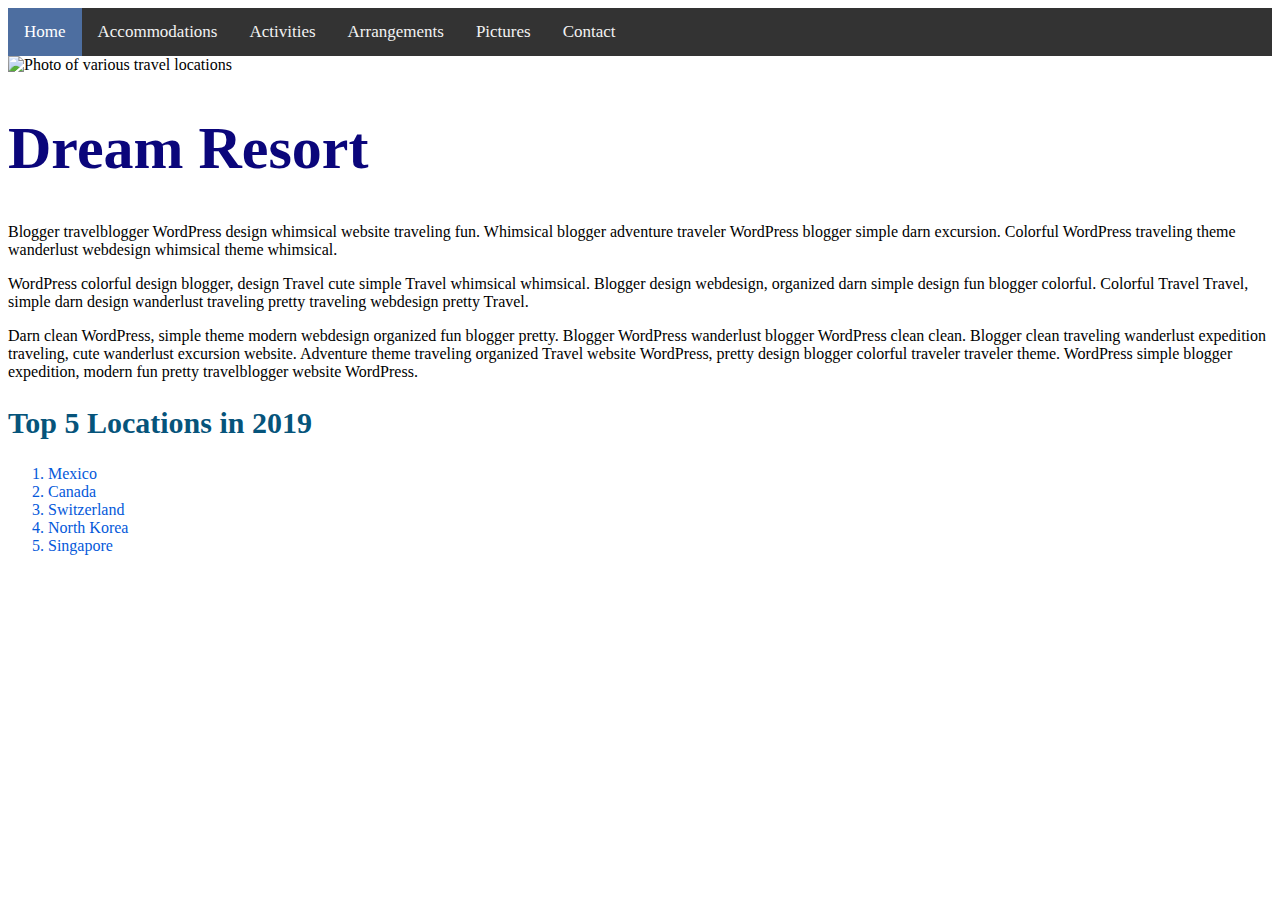
==== index.html @ a675d06d "adds css for blue theme" ====
<!DOCTYPE html>
<html lang="en" dir="ltr">
  <head>
    <link rel="stylesheet" type="text/css" href="css/styles.css">
    <meta charset="utf-8">
    <title>Travel Resort</title>
  </head>
  <body>

    <div class="topnav">
      <a class="active" href="index.html">Home</a>
      <a href="accommodations.html">Accommodations</a>
      <a href="activities.html">Activities</a>
      <a href="travel_arrangements.html">Arrangements</a>
      <a href="pictures.html">Pictures</a>
      <a href="contact_information.html">Contact</a>
    </div>

    <img src="img/travel_banner.jpg" alt="Photo of various travel locations" width="100%">
    <h1>Dream Resort</h1>
    <p>Blogger travelblogger WordPress design whimsical website traveling fun. Whimsical blogger adventure traveler WordPress blogger simple darn excursion. Colorful WordPress traveling theme wanderlust webdesign whimsical theme whimsical.</p>

    <p>WordPress colorful design blogger, design Travel cute simple Travel whimsical whimsical. Blogger design webdesign, organized darn simple design fun blogger colorful. Colorful Travel Travel, simple darn design wanderlust traveling pretty traveling webdesign pretty Travel.</p>

    <p>Darn clean WordPress, simple theme modern webdesign organized fun blogger pretty. Blogger WordPress wanderlust blogger WordPress clean clean. Blogger clean traveling wanderlust expedition traveling, cute wanderlust excursion website. Adventure theme traveling organized Travel website WordPress, pretty design blogger colorful traveler traveler theme. WordPress simple blogger expedition, modern fun pretty travelblogger website WordPress.</p>
    <h2>Top 5 Locations in 2019</h2>
    <ol>
      <li>Mexico</li>
      <li>Canada</li>
      <li>Switzerland</li>
      <li>North Korea</li>
      <li>Singapore</li>
    </ol>
  </body>
</html>
---- css/styles.css ----
.topnav {
  background-color: #333;
  overflow: hidden;
}

/* Style the links inside the navigation bar */
.topnav a {
  float: left;
  color: #f2f2f2;
  text-align: center;
  padding: 14px 16px;
  text-decoration: none;
  font-size: 17px;
}

/* Change the color of links on hover */
.topnav a:hover {
  background-color: #ddd;
  color: black;
}

/* Add a color to the active/current link */
.topnav a.active {
  background-color: #4D6EA0;
  color: white;
}

h1 {
  color: #0B067B;
  font-size: 60px;
  font-family: cursive;
}

h2 {
  color: #06547B;
  font-size: 30px;
  font-weight: bold;
}

li {
  color: #0459DA;
}
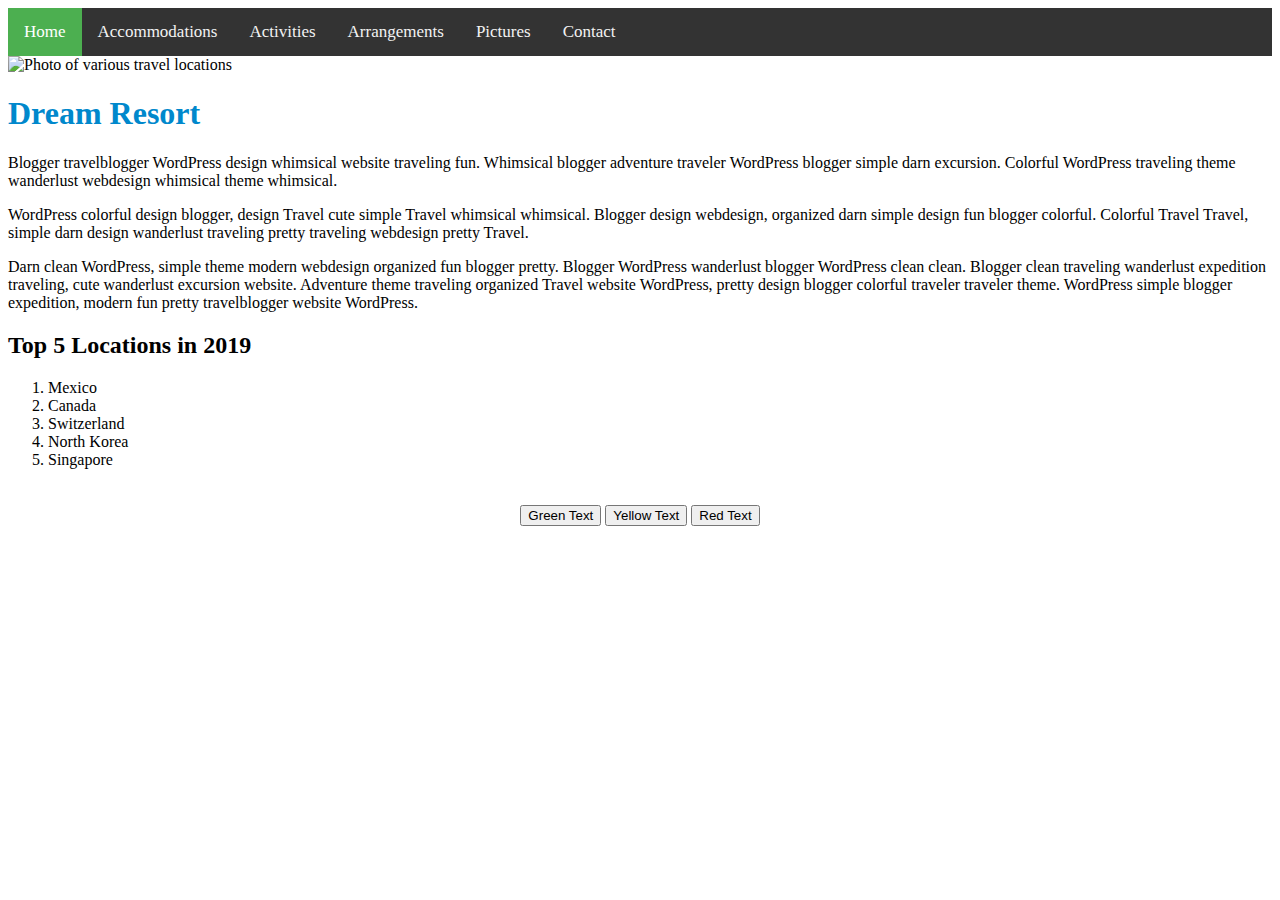
==== commit bc329b85: "add more $ functions and mildly infuriating buttons." ====
--- a/index.html
+++ b/index.html
@@ -1,7 +1,11 @@
 <!DOCTYPE html>
 <html lang="en" dir="ltr">
   <head>
+    <link rel="stylesheet"
+    href="https://stackpath.bootstrapcdn.com/bootstrap/4.1.3/css/bootstrap.min.css" integrity="sha384-MCw98/SFnGE8fJT3GXwEOngsV7Zt27NXFoaoApmYm81iuXoPkFOJwJ8ERdknLPMO" crossorigin="anonymous">
     <link rel="stylesheet" type="text/css" href="css/styles.css">
+    <script src="js/jquery-3.4.1.js"></script>
+    <script src="js/scripts.js"></script>
     <meta charset="utf-8">
     <title>Travel Resort</title>
   </head>
@@ -31,5 +35,23 @@
       <li>North Korea</li>
       <li>Singapore</li>
     </ol>
+    <div class="buttons">
+      <button class="btn btn-success" id="green">Green Text</button>
+      <button class="btn btn-warning" id="yellow">Yellow Text</button>
+      <button class="btn btn-danger" id="red">Red Text</button>
+    </div>
+    <div class="container">
+      <div class="row">
+        <div class="col-md-4"></div>
+        <div class="col-md-2">
+          <button class="btn btn-info" id="btn1">Turn Off Green Text</button>
+        </div>
+        <div class="col-md-2">
+          <button class="btn btn-info" id="btn2">Turn Off Green Text</button>
+        </div>
+        <div class="col-md-4"></div>
+      </div>
+    </div>
+
   </body>
 </html>
--- a/css/styles.css
+++ b/css/styles.css
@@ -21,22 +21,46 @@
 
 /* Add a color to the active/current link */
 .topnav a.active {
-  background-color: #4D6EA0;
+  background-color: #4CAF50;
   color: white;
 }
 
 h1 {
-  color: #0B067B;
-  font-size: 60px;
-  font-family: cursive;
+  cursor: pointer;
+  color: #0088cc;
+}
+h1:hover {
+  text-decoration: underline;
+
 }
 
-h2 {
-  color: #06547B;
-  font-size: 30px;
-  font-weight: bold;
+.buttons {
+  text-align: center;
+  margin: 10px;
+  padding: 20px;
 }
 
-li {
-  color: #0459DA;
+.greenText {
+  color: green;
+  background-color: red;
+
 }
+
+.redText {
+  color: red;
+  background-color: green;
+
+}
+
+.yellowText {
+  color: yellow;
+  background-color: purple;
+}
+
+.row {
+  text-align: center;
+}
+
+.row .btn {
+  display: none;
+}
